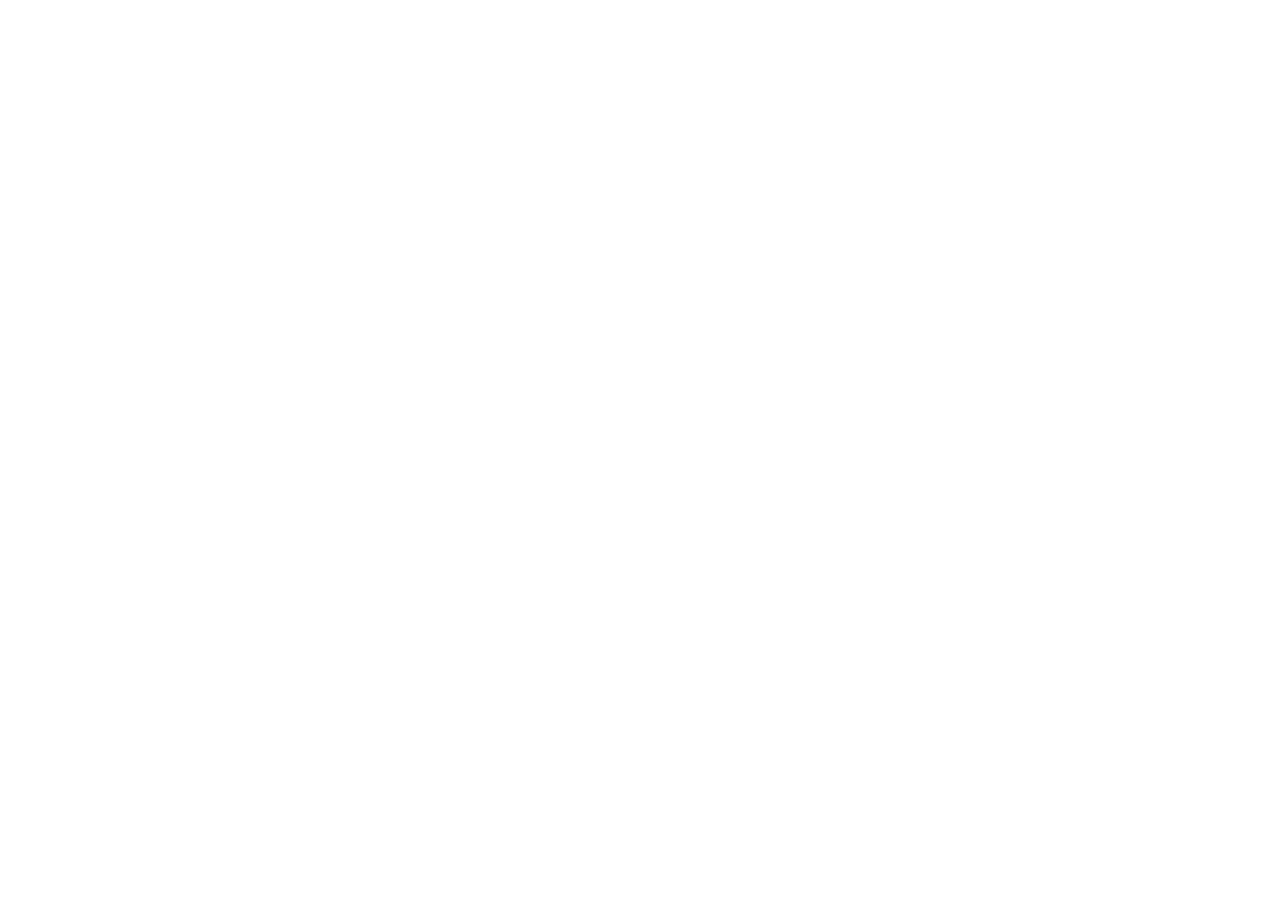
==== unit1.html @ 86aa14ac "uoevoei" ====
<!DOCTYPE html>
<html lang="en">
<head>
    <meta charset="UTF-8">
    <meta http-equiv="X-UA-Compatible" content="IE=edge">
    <meta name="viewport" content="width=device-width, initial-scale=1.0">
    <title>amori difficili</title>
</head>
<body>
    
</body>
</html>
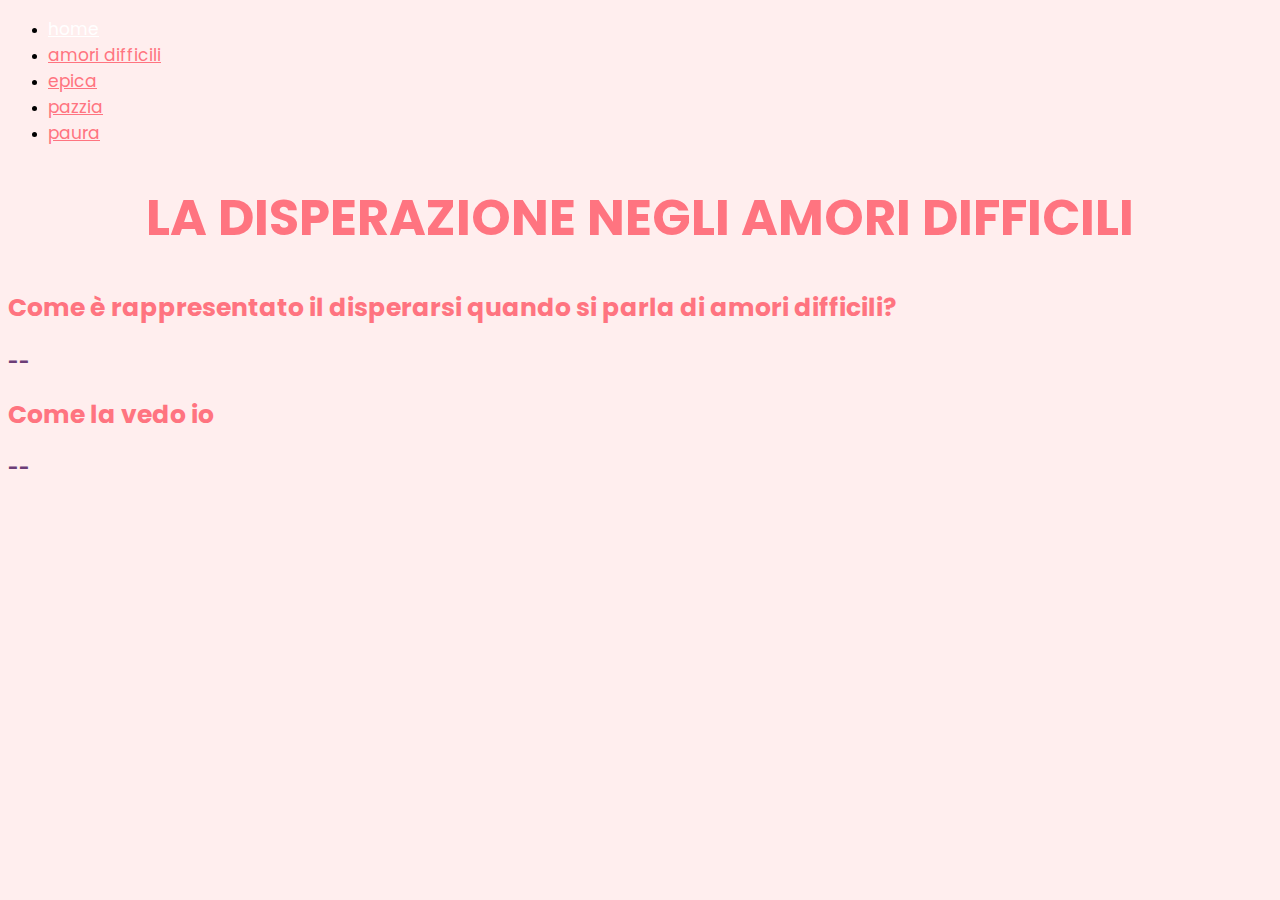
==== commit ce0085e9: "iicniw" ====
--- a/unit1.html
+++ b/unit1.html
@@ -2,11 +2,67 @@
 <html lang="en">
 <head>
     <meta charset="UTF-8">
-    <meta http-equiv="X-UA-Compatible" content="IE=edge">
     <meta name="viewport" content="width=device-width, initial-scale=1.0">
     <title>amori difficili</title>
-</head>
+    <link rel="stylesheet" href="https://cdn.jsdelivr.net/npm/bootstrap-icons@1.8.1/font/bootstrap-icons.css">
+    <link href="https://cdn.jsdelivr.net/npm/bootstrap@5.1.3/dist/css/bootstrap.min.css" rel="stylesheet" integrity="sha384-1BmE4kWBq78iYhFldvKuhfTAU6auU8tT94WrHftjDbrCEXSU1oBoqyl2QvZ6jIW3" crossorigin="anonymous">
+    <link rel="preconnect" href="https://fonts.googleapis.com"> 
+<link rel="preconnect" href="https://fonts.gstatic.com" crossorigin> 
+<link href="https://fonts.googleapis.com/css2?family=Poppins:wght@300&display=swap" rel="stylesheet">
+    <link rel="stylesheet" href="style.css">
+    </head>
 <body>
+  <nav class="navbar navbar-expand-lg navbar-light bg-light">
+
+    <div class="container-fluid">
     
+        <ul class="navbar-nav me-auto mb-2 mb-lg-0">
+
+        
+
+          <li class="nav-item">
+            <a class="nav-link active" aria-current="page" href="index.html">home</a>
+          </li>
+          <li class="nav-item">
+            <a class="nav-link" href="unit1.html">amori difficili</a>
+          </li>
+          <li class="nav-item">
+            <a class="nav-link" href="unit2.html">epica</a>
+          </li>
+          <li class="nav-item">
+            <a class="nav-link" href="unit3.html">pazzia</a>
+          </li>
+          <li class="nav-item">
+            <a class="nav-link" href="unit4.html">paura</a>
+          </li>
+
+
+        </ul>
+            
+    </div>
+      
+   </nav>
+
+      <div class="container">
+        <div class="row">
+          <h1> LA DISPERAZIONE NEGLI AMORI DIFFICILI </h1>
+        </div>
+        <div class="row">
+          
+            
+            <h2>Come è rappresentato il disperarsi quando si parla di amori difficili?</h2>
+            <h3>--</h3>
+
+        </div>
+        <div class="row">
+       
+          
+            <h2>Come la vedo io</h2>
+            <h3>--</h3>
+
+          
+        </div>
+        
+      </div>
 </body>
 </html>--- a/style.css
+++ b/style.css
@@ -0,0 +1,252 @@
+body{
+    background-color: #FFEEEE;
+    align-items: center;
+    animation: appear 400ms forwards
+}
+@keyframes appear {
+    0%{
+        opacity: 0;
+    }
+    100%{
+        opacity: 1;
+    }
+}
+a{
+    font-family: 'Poppins', sans-serif;
+    color: #ff7480;
+    font-size: 17px;
+}
+.logo{
+    width: 50px;
+    height: 50px;
+}
+h3{
+    font-family: 'Poppins', sans-serif;
+    color: #6c3d77;
+    font-size: 18px;
+    text-align: left; 
+}
+h1{
+    font-family: 'Poppins', sans-serif;
+    color: #ff7480;
+    font-size: 50px;
+    text-align: center;
+}
+
+h2{
+    font-family: 'Poppins', sans-serif;
+    color: #ff7480;
+    font-size: 25px;
+    text-align: left;
+}
+p{
+    font-family: 'Poppins', sans-serif;
+    color: #ffc3e4;
+    font-size: 15px;
+}
+ h4{
+     font-family: 'Poppins', sans-serif;
+     color: #c693ff;
+     font-size: 40px;
+     text-align: left;
+ }
+
+
+
+form{
+    width:550px;
+}
+.img1{
+    width: 350px;
+    height: 250px;
+}
+.img2{
+    width: 250px;
+    height: 250px;
+}
+.img3{
+    width: 150px;
+    height: 280px;
+}
+.img4{
+    width: 200px;
+    height: 300px;
+}
+form *{
+    font-weight: bold;
+}
+
+form label{
+    font-size: 18px;
+    color:#8f9496;
+}
+
+form .form-control,form .form-control:focus{
+    border-color:transparent;
+    border-bottom-color: #ffc3e4;
+    box-shadow:none;
+}
+
+form .btn{ 
+    border-radius: 0px;
+    border-color: transparent;
+}
+
+.btn.btn-default{
+    background: #ffc3e4;
+    color:#ffffff;
+}
+
+.btn.btn-primary{
+    background: #ffc3e4;
+    color:white;
+}
+.sidebar {
+    height: 100vh !important;
+    bottom: 0;
+    padding-left:20px;
+    font-size: 1.3rem;
+    background: #ffc3e4;
+}
+
+@media screen and (max-width:940px){
+    .sidebar{
+        font-size: 1rem;
+        padding-left :0px;
+    }
+}
+
+
+.sidebar .nav-link{
+    margin-bottom: 20px;
+    color:#ffffff;
+}
+
+.nav-link.active{
+    color:#fff;
+}
+
+.main > .row{
+    height: 100%;
+}
+
+@media screen and (max-width:768px){
+    .content{
+        padding-left:50px; 
+        width: 100%;
+        padding-top: 200px;
+        padding-bottom: 50px;
+    }
+    
+    form{
+        width: 100%;
+        margin:auto;
+    }
+    
+}
+
+.menu {
+    position: absolute;
+    right: 10%;
+    top:30px;
+    margin:auto;
+    display: none;  
+    cursor:pointer;
+    z-index: 5;
+    height: 33px;
+    width:30px;
+}
+
+.bar,.bar:after,.bar:before {
+    width:30px;
+    height:3px;
+    background: #ffc3e4;
+    transition: all 0.2s;
+}
+
+.bar{
+    position: relative;
+}
+
+.bar:after {
+    position: absolute;
+    content: '';
+    left:0;
+    top:10px;
+    transition: top 0.2s 0.2s,transform 0.2s;
+}
+
+.bar:before {
+    position: absolute;
+    content: '';
+    left:0;
+    bottom:10px;
+    transition: bottom 0.2s 0.2s,transform 0.2s;
+}
+.bar.animate{
+    background: transparent;
+}
+.bar.animate:after{
+    top:0;
+    transform: rotate(45deg);
+    transition: top 0.2s ,transform 0.2s 0.2s;
+    background: #fff;
+}
+
+.bar.animate:before{
+    bottom:0;
+    transform: rotate(-45deg);
+    transition: bottom 0.2s,transform 0.2s  0.2s;
+    background: #fff;
+}
+
+.expand-menu {
+    position: absolute;
+    z-index: 1;
+    height: 100%;
+    width: 100%;
+    background: #ff7480;
+    transition: width 0.5s;
+    width: 0%;
+}
+
+.expand-menu .nav-link{
+    margin-left:auto;
+    margin-right:auto;
+    margin-bottom: 20px;
+    color:#ff7480;
+    font-size:1.5rem;
+    display: none;
+    opacity: 0;
+    transition: all 0.5s;
+}
+
+.expand-menu .nav-link.animate{
+    display: block;
+}
+
+.expand-menu .nav-link.animate-show{
+    opacity:1;
+}
+
+.expand-menu .nav-link.active{
+    color:#fff;
+}
+
+.expand-menu.animate{
+    width : 100%;
+}
+
+
+
+.icon-link{
+    color: #ff7480;
+}
+
+.title-link{
+    color: #ff7480;
+}
+
+.title-link2{
+    color: #ffc3e4;
+}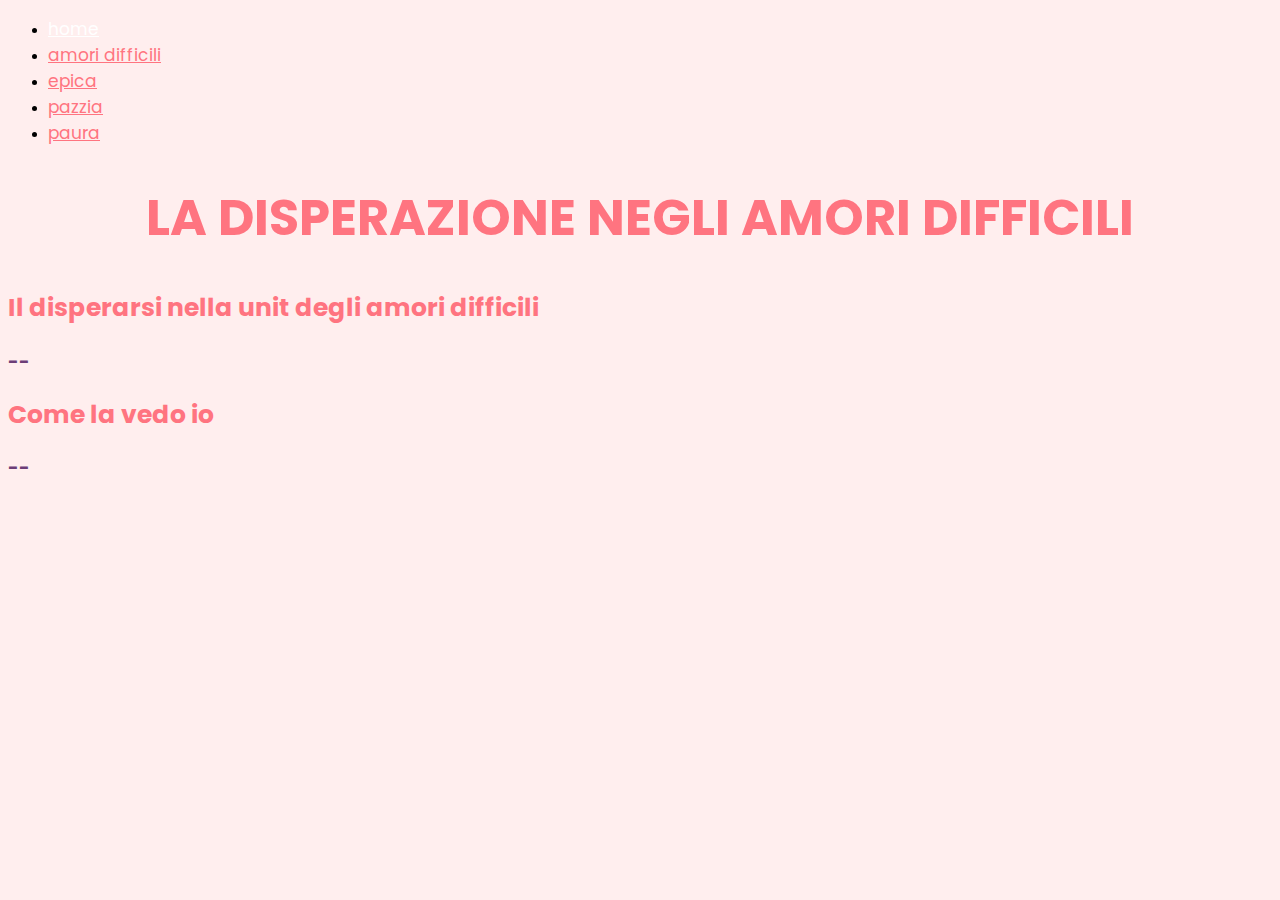
==== commit b4b3487c: "nolfkev" ====
--- a/unit1.html
+++ b/unit1.html
@@ -50,7 +50,7 @@
         <div class="row">
           
             
-            <h2>Come è rappresentato il disperarsi quando si parla di amori difficili?</h2>
+            <h2>Il disperarsi nella unit degli amori difficili</h2>
             <h3>--</h3>
 
         </div>
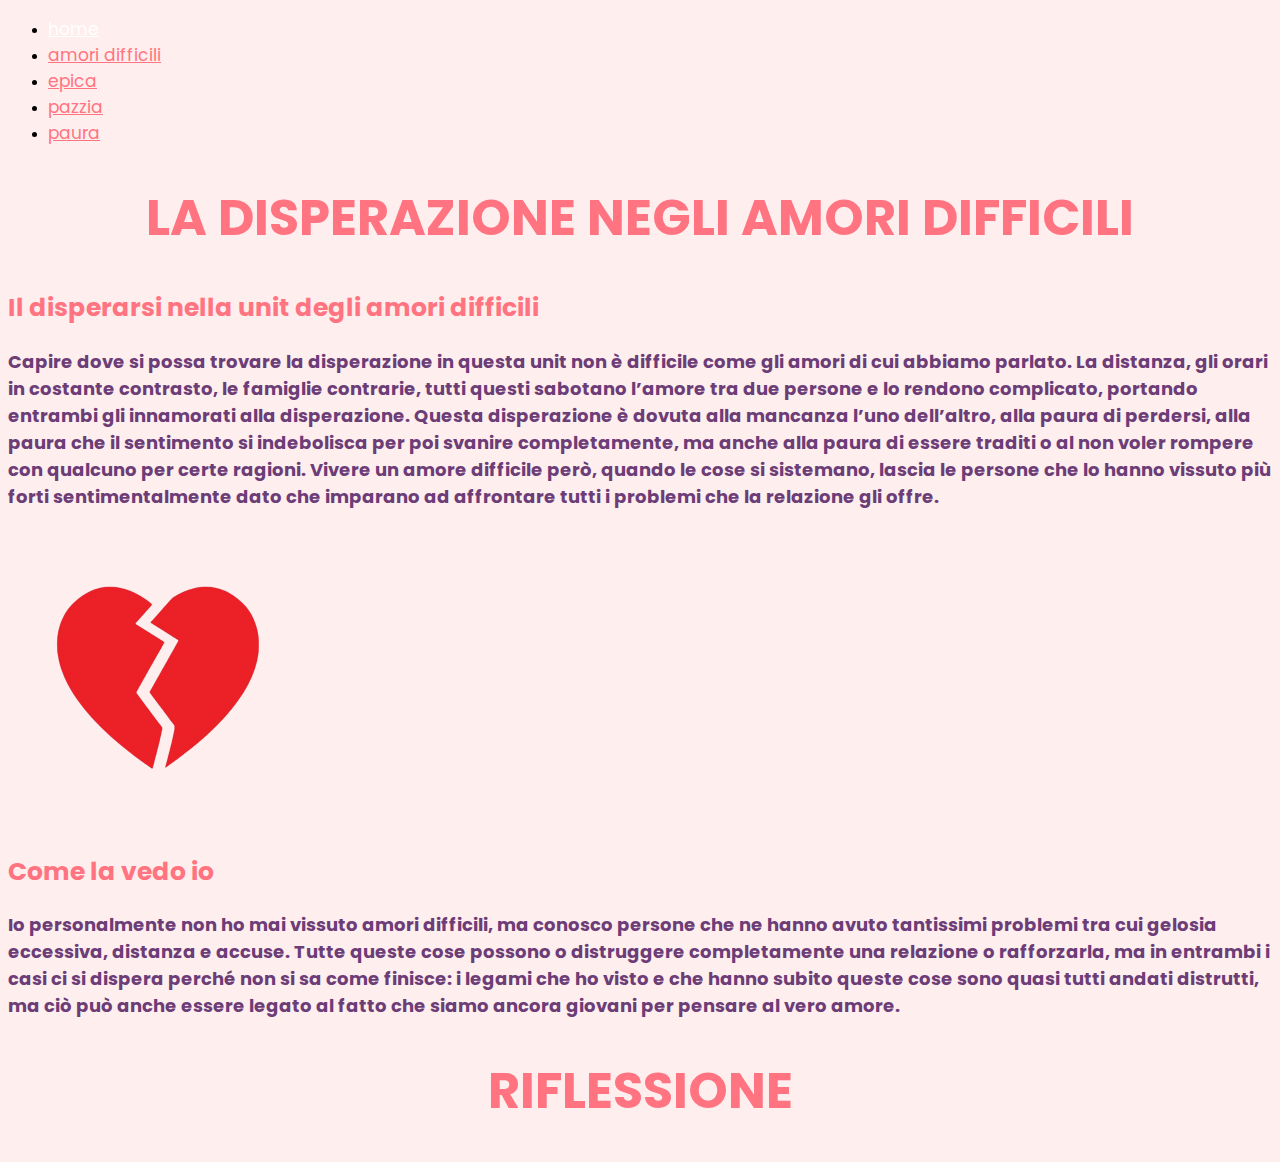
==== commit 105eb809: "final vers?" ====
--- a/unit1.html
+++ b/unit1.html
@@ -49,20 +49,36 @@
         </div>
         <div class="row">
           
-            
-            <h2>Il disperarsi nella unit degli amori difficili</h2>
-            <h3>--</h3>
-
+           <div class="col-8">
+             <h2>Il disperarsi nella unit degli amori difficili</h2>
+            <h3>Capire dove si possa trovare la disperazione in questa unit non è difficile come gli 
+              amori di cui abbiamo parlato. 
+              La distanza, gli orari in costante contrasto, le famiglie contrarie, tutti questi sabotano 
+              l’amore tra due persone e lo rendono complicato, portando entrambi gli innamorati alla disperazione.
+              Questa disperazione è dovuta alla mancanza l’uno dell’altro, alla paura di perdersi, alla paura 
+              che il sentimento si indebolisca per poi svanire completamente, ma anche alla paura di essere 
+              traditi o al non voler rompere con qualcuno per certe ragioni.
+              Vivere un amore difficile però, quando le cose si sistemano, lascia le persone che lo hanno vissuto 
+              più forti sentimentalmente dato che imparano ad affrontare tutti i problemi che la relazione gli offre.
+              </h3>
+           </div> 
+           
+          <div class="col-4">
+            <img src="heart-removebg-preview-1.png" alt="img1">
+          </div>
         </div>
         <div class="row">
        
           
             <h2>Come la vedo io</h2>
-            <h3>--</h3>
+            <h3>Io personalmente non ho mai vissuto amori difficili, ma conosco persone che ne hanno avuto tantissimi problemi tra cui gelosia eccessiva, distanza e accuse. Tutte queste cose possono o distruggere completamente una relazione o rafforzarla, ma in entrambi i casi ci si dispera perché non si sa come finisce: i legami che ho visto e che hanno subito queste cose sono quasi tutti andati distrutti, ma ciò può anche essere legato al fatto che siamo ancora giovani per pensare al vero amore.</h3>
 
           
         </div>
-        
+        <div class="row">
+          <h1>RIFLESSIONE</h1>
+          <h3></h3>
+        </div>
       </div>
 </body>
 </html>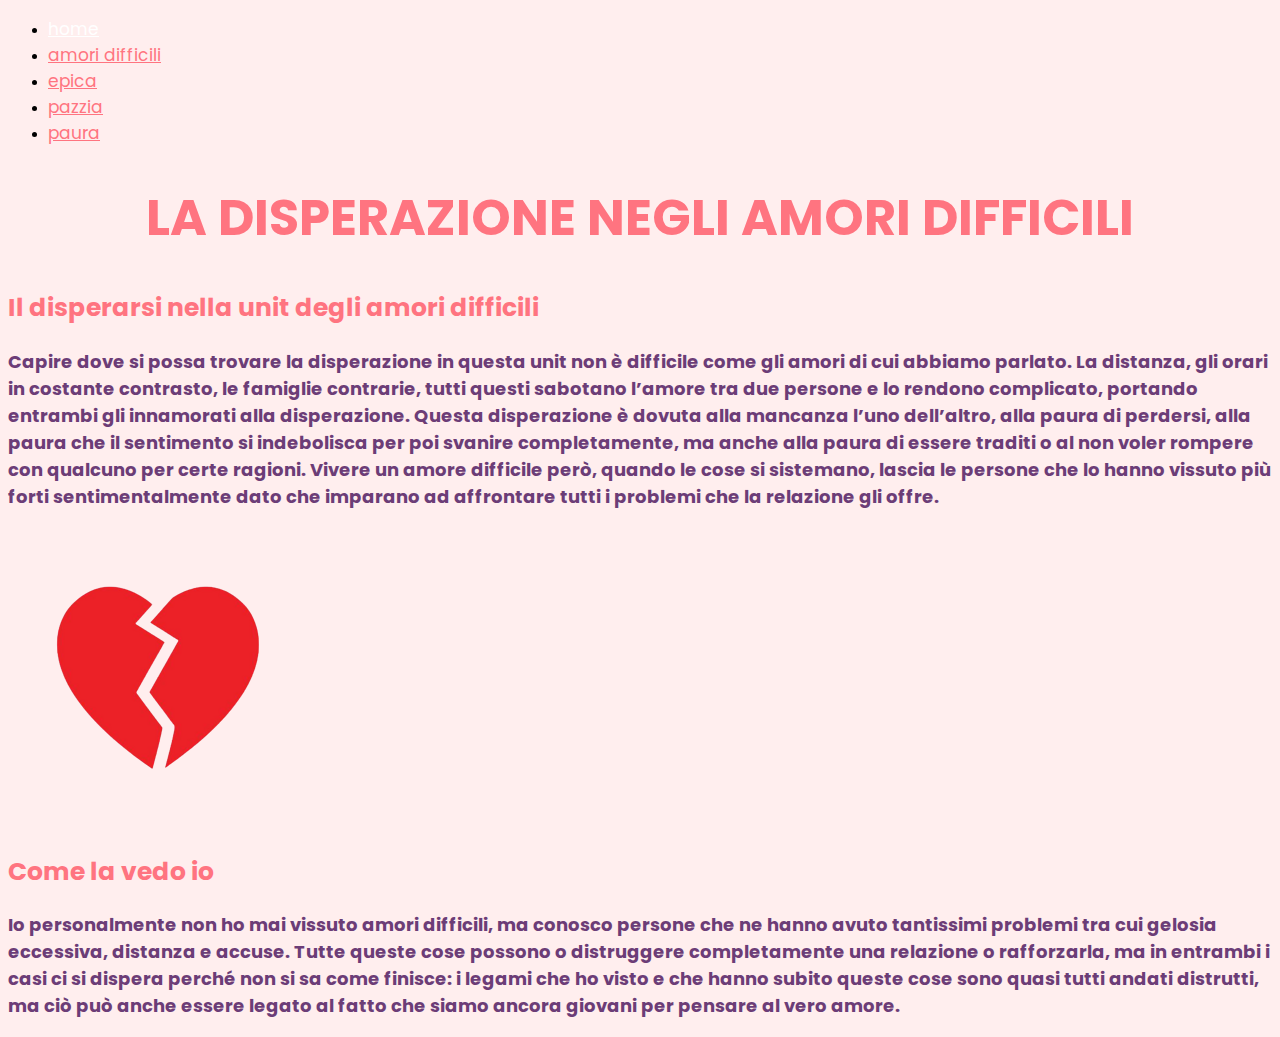
==== commit f8677221: "iwibcwib" ====
--- a/unit1.html
+++ b/unit1.html
@@ -75,10 +75,7 @@
 
           
         </div>
-        <div class="row">
-          <h1>RIFLESSIONE</h1>
-          <h3></h3>
-        </div>
+       
       </div>
 </body>
 </html>